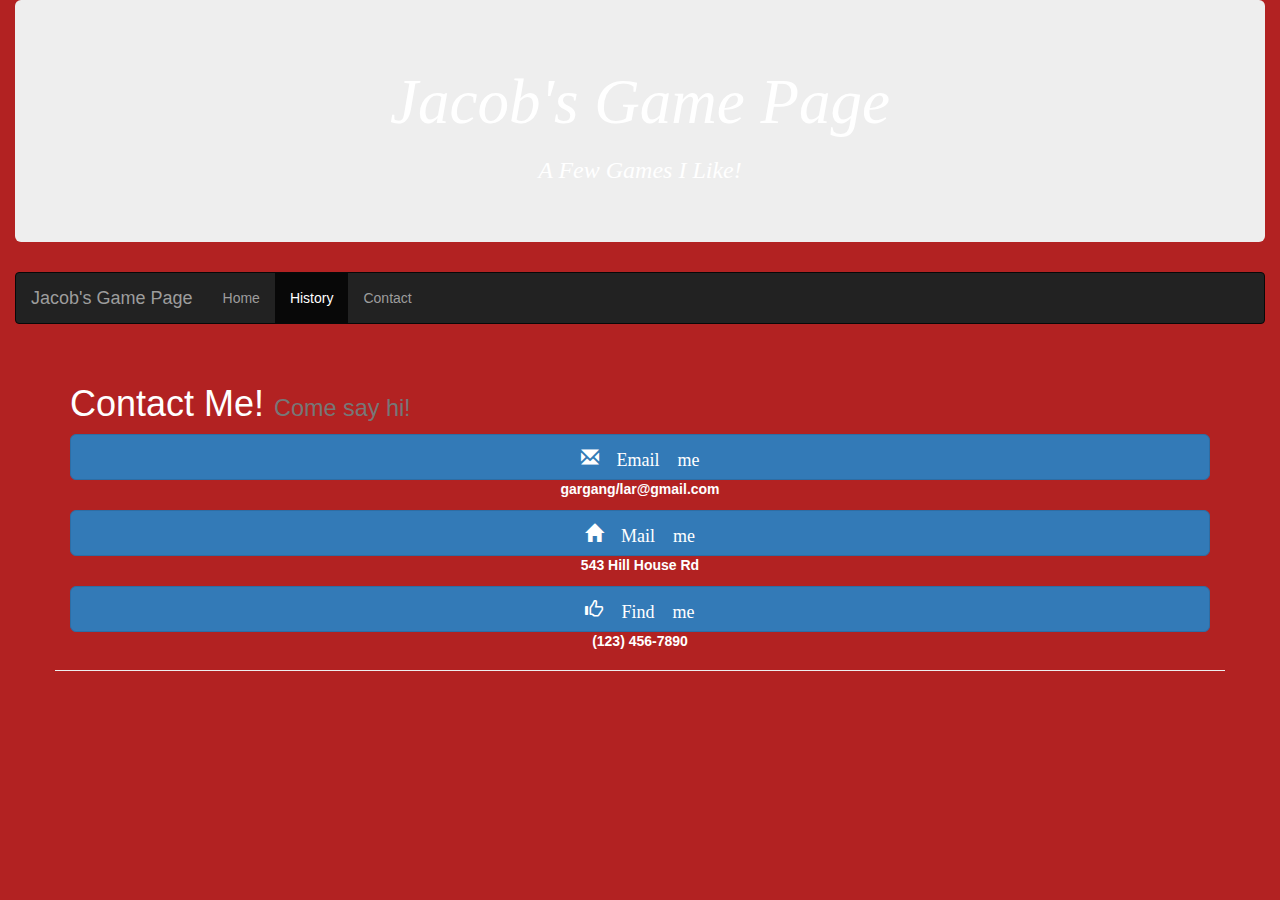
==== history.html @ 98469a45 "Update history.html" ====
<!DOCTYPE html>
<html>
	<head>
		<meta charset="utf-8">
        <meta http-equiv="X-UA-Compatible" content="IE=edge">
        <meta name="viewport" content="width=device-width, initial-scale=1">

        <script src="https://ajax.googleapis.com/ajax/libs/jquery/1.12.4/jquery.min.js"></script>

        <!-- Bootstrap CSS -->
        <link rel="stylesheet" href="https://maxcdn.bootstrapcdn.com/bootstrap/3.3.7/css/bootstrap.min.css" integrity="sha384-BVYiiSIFeK1dGmJRAkycuHAHRg32OmUcww7on3RYdg4Va+PmSTsz/K68vbdEjh4u" crossorigin="anonymous">

        <!-- Bootstrap JavaScript -->
        <script src="https://maxcdn.bootstrapcdn.com/bootstrap/3.3.7/js/bootstrap.min.js" integrity="sha384-Tc5IQib027qvyjSMfHjOMaLkfuWVxZxUPnCJA7l2mCWNIpG9mGCD8wGNIcPD7Txa" crossorigin="anonymous"></script>
        
        <!-- Custom CSS -->
        <title>Jacob's Game Page</title>
        <link rel="stylesheet" type="text/css" href="style.css">
	</head>

	<body>
	   <div class="container-fluid">
	        <div class="jumbotron">
	            <center><h1>Jacob's Game Page</h1></center>
	            <center><h3>A Few Games I Like!</h3></center>
	        </div> <!--/jumbotron-->
	        <nav class="navbar navbar-inverse">
                <div class="navbar-header">
                <!-- Button for user to collapse or uncollapse the navbar -->
                <button type="button" class="navbar-toggle" data-toggle="collapse" data-target="#navLinks">
                    <span class="icon-bar"></span>
                    <span class="icon-bar"></span>
                    <span class="icon-bar"></span> 
                </button>
                    <a class="navbar-brand" href="index.html">Jacob's Game Page</a>
                </div>
                <ul class="nav navbar-nav" id="navLinks">
                    <li><a href="index.html">Home</a></li>
                    <li class="active"><a href="history.html">History</a></li>
                    <li><a href="contact.html">Contact</a></li>
                </ul>
            </nav>
        <div class="container page-header">
            <h1>Contact Me! <small>Come say hi!</small></h1>
            <div class="btn-btn-default">
                <a href="#" class="btn btn-primary btn-lg btn-block glyphicon glyphicon-envelope"> Email me</a>
                <b><center><p>gargang/lar@gmail.com</p></center></b>
                <a href="#" class="btn btn-primary btn-lg btn-block glyphicon glyphicon-home"> Mail me</a>
                <b><center><p>543 Hill House Rd</p></center></b>
                <a href="#" class="btn btn-primary btn-lg btn-block glyphicon glyphicon-thumbs-up"> Find me</a>
                <b><center><p>(123) 456-7890</p></center></b>
            </div> <!--/button-->
        </div> <!--/container-->
    </body>
</html>
---- style.css ----
.jumbotron{
    color:white;
     font-family: "Times New Roman", Times, serif;
     font-style:italic;
    background-image: url("https://jooinn.com/images/abstract-background-279.jpg");
}
body{
    background-color:FireBrick;
    color:white;
}
input{
    color: black;
}
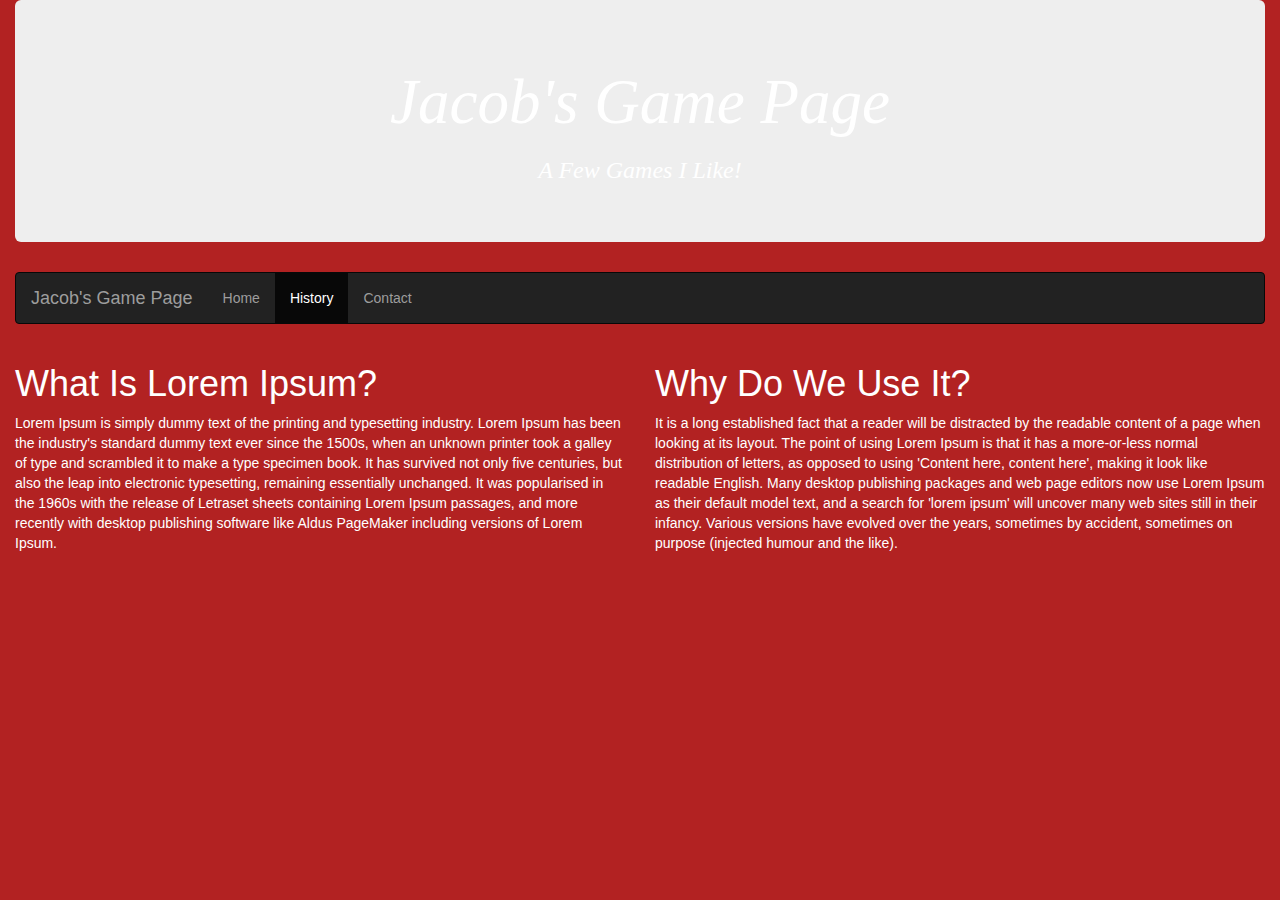
==== commit c6160685: "Rename history2.html to history.html" ====
--- a/history.html
+++ b/history.html
@@ -24,7 +24,7 @@
 	            <center><h1>Jacob's Game Page</h1></center>
 	            <center><h3>A Few Games I Like!</h3></center>
 	        </div> <!--/jumbotron-->
-	        <nav class="navbar navbar-inverse">
+            <nav class="navbar navbar-inverse">
                 <div class="navbar-header">
                 <!-- Button for user to collapse or uncollapse the navbar -->
                 <button type="button" class="navbar-toggle" data-toggle="collapse" data-target="#navLinks">
@@ -40,16 +40,16 @@
                     <li><a href="contact.html">Contact</a></li>
                 </ul>
             </nav>
-        <div class="container page-header">
-            <h1>Contact Me! <small>Come say hi!</small></h1>
-            <div class="btn-btn-default">
-                <a href="#" class="btn btn-primary btn-lg btn-block glyphicon glyphicon-envelope"> Email me</a>
-                <b><center><p>gargang/lar@gmail.com</p></center></b>
-                <a href="#" class="btn btn-primary btn-lg btn-block glyphicon glyphicon-home"> Mail me</a>
-                <b><center><p>543 Hill House Rd</p></center></b>
-                <a href="#" class="btn btn-primary btn-lg btn-block glyphicon glyphicon-thumbs-up"> Find me</a>
-                <b><center><p>(123) 456-7890</p></center></b>
-            </div> <!--/button-->
-        </div> <!--/container-->
-    </body>
+            <div class="row">
+                <div class="col-lg-6">
+                <h1>What Is Lorem Ipsum?</h1>
+                    <p>Lorem Ipsum is simply dummy text of the printing and typesetting industry. Lorem Ipsum has been the industry's standard dummy text ever since the 1500s, when an unknown printer took a galley of type and scrambled it to make a type specimen book. It has survived not only five centuries, but also the leap into electronic typesetting, remaining essentially unchanged. It was popularised in the 1960s with the release of Letraset sheets containing Lorem Ipsum passages, and more recently with desktop publishing software like Aldus PageMaker including versions of Lorem Ipsum.</p>
+                </div> <!--/column-->
+                <div class="col-lg-6">
+                <h1>Why Do We Use It?</h1>
+                    <p>It is a long established fact that a reader will be distracted by the readable content of a page when looking at its layout. The point of using Lorem Ipsum is that it has a more-or-less normal distribution of letters, as opposed to using 'Content here, content here', making it look like readable English. Many desktop publishing packages and web page editors now use Lorem Ipsum as their default model text, and a search for 'lorem ipsum' will uncover many web sites still in their infancy. Various versions have evolved over the years, sometimes by accident, sometimes on purpose (injected humour and the like).</p>
+                </div> <!--/column-->
+            </div>
+	   </div> <!--/container-fluid-->
+	</body>
 </html>
